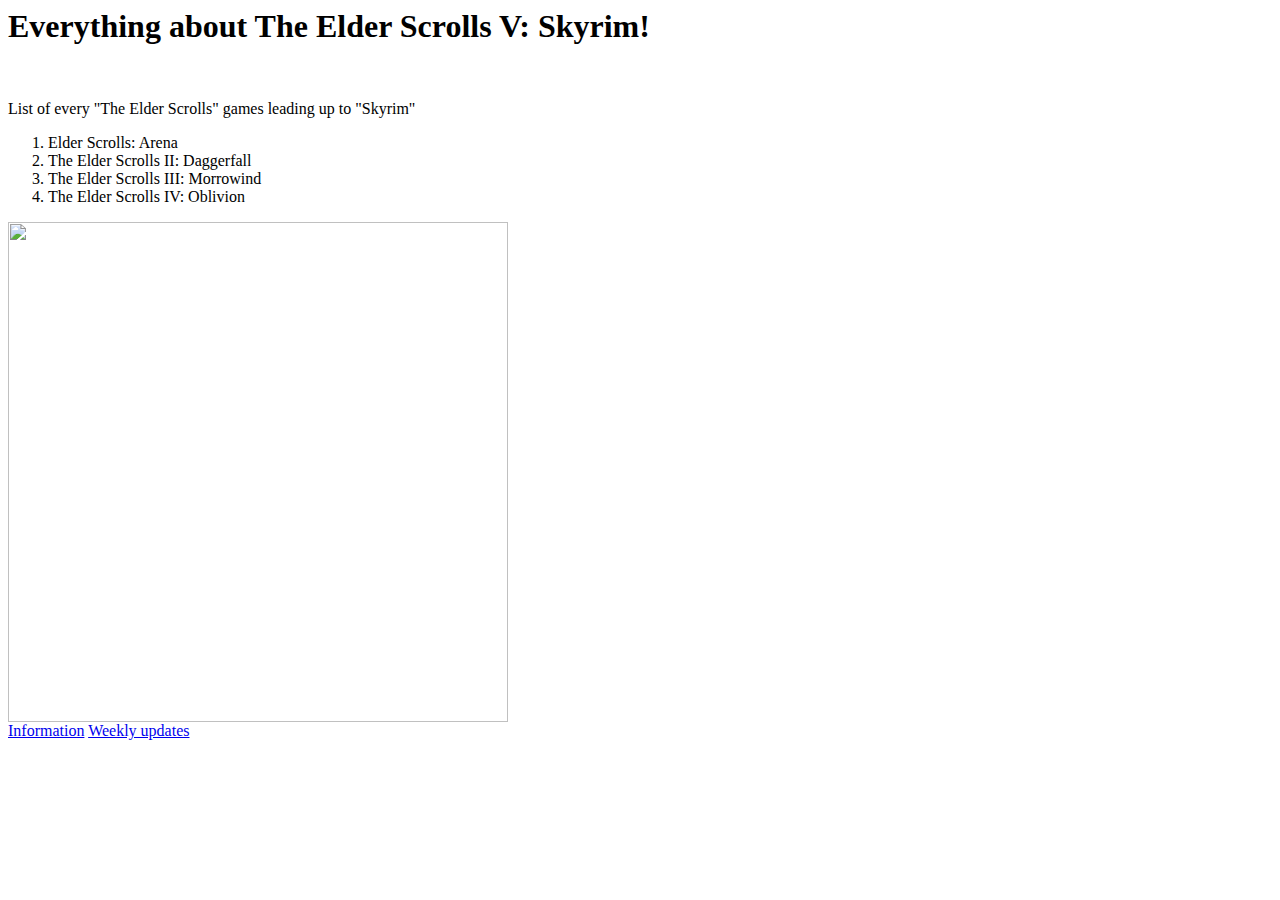
==== Week 6/index.html @ c50732d0 "Week 6 homework" ====
<html>
    <title> 
        The Elder Scrolls V:Skyrim 
    </title>
    <head> <h1>Everything about The Elder Scrolls V: Skyrim!</h1>
    </head>
    <br>
</body>
<p>List of every "The Elder Scrolls" games leading up to "Skyrim"</p>
<ol>
    <li> Elder Scrolls: Arena</li>
    <li>The Elder Scrolls II: Daggerfall</li>
    <li>The Elder Scrolls III: Morrowind</li>
    <li>The Elder Scrolls IV: Oblivion</li>
</ol>
<img src="ESV.jpg" height="500" width="500">
<br>
   <a href="page2.html"> Information</a> 
    <a href="page3.html"> Weekly updates
    </a>
</body>
</html>
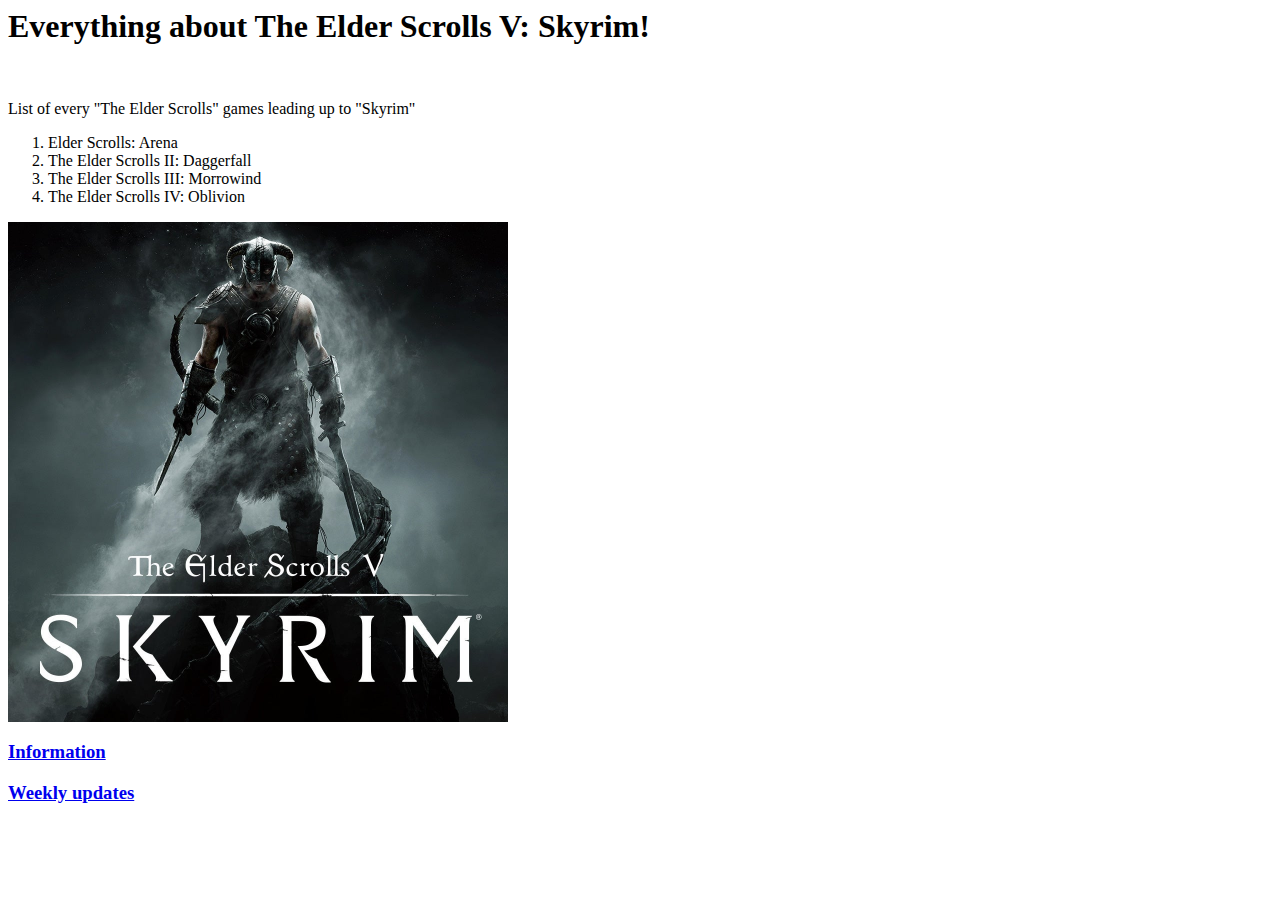
==== commit df0d6b2e: "pages" ====
--- a/Week 6/index.html
+++ b/Week 6/index.html
@@ -1,22 +1,23 @@
 <html>
+  <head>
     <title> 
         The Elder Scrolls V:Skyrim 
     </title>
     <head> <h1>Everything about The Elder Scrolls V: Skyrim!</h1>
     </head>
     <br>
-</body>
-<p>List of every "The Elder Scrolls" games leading up to "Skyrim"</p>
+<p><span>List of every "The Elder Scrolls" games leading up to "Skyrim"</span></p>
 <ol>
     <li> Elder Scrolls: Arena</li>
-    <li>The Elder Scrolls II: Daggerfall</li>
+    <li> The Elder Scrolls II: Daggerfall</li>
     <li>The Elder Scrolls III: Morrowind</li>
     <li>The Elder Scrolls IV: Oblivion</li>
-</ol>
+</ol> 
 <img src="ESV.jpg" height="500" width="500">
 <br>
-   <a href="page2.html"> Information</a> 
-    <a href="page3.html"> Weekly updates
-    </a>
+   <a href="page2.html">
+   <h3>Information</h3> </a> 
+    <a href="page3.html" >
+       <h3>Weekly updates</h3> </a>
 </body>
 </html>